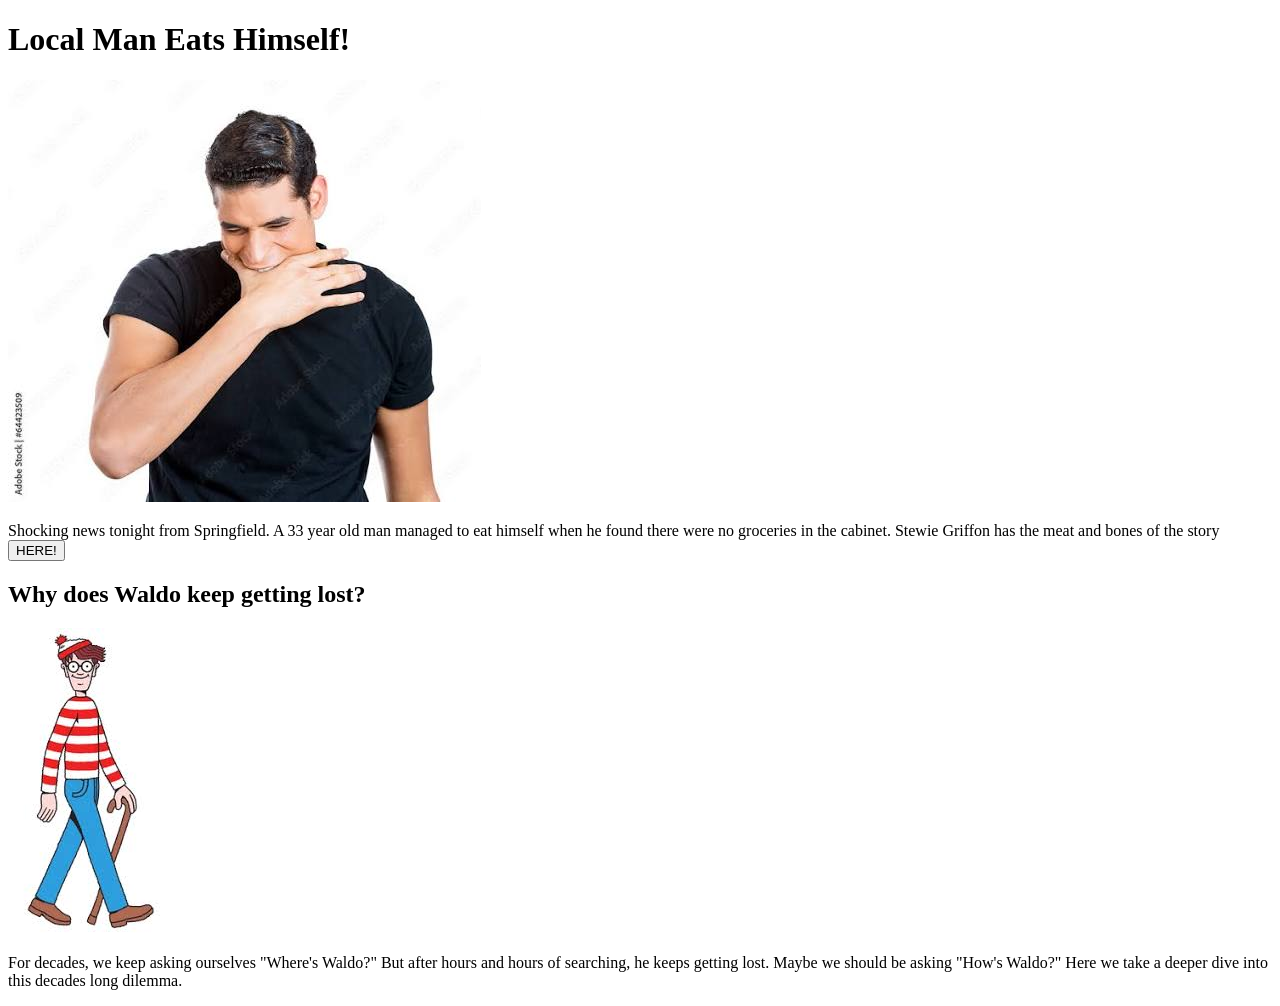
==== stories/kellyn-story.html @ be9c1b87 "First Draft" ====
<!DOCTYPE html>
<html lang="en">

<head>
    <meta charset="UTF-8">
    <meta name="viewport" content="width=device-width, initial-scale=1.0">
    <title>Document</title>
</head>
<bodyb class="story">
    <h1>Local Man Eats Himself!</h1>
    <img src="images/maneatself.jpeg" alt="man biting his hand">
    <p>Shocking news tonight from Springfield. A 33 year old man managed to eat himself when he found there were no
        groceries in the cabinet. Stewie Griffon has the meat and bones of the story <button>HERE!</button></p>

    <h2>Why does Waldo keep getting lost? </h2>
    <img src="images/waldo.jpeg" alt="Waldo wearing his striped shirt and blue pants">
    <p>For decades, we keep asking ourselves "Where's Waldo?" But after hours and hours of searching, he keeps getting
        lost. Maybe we should be asking "How's Waldo?" Here we take a deeper dive into this decades long dilemma.</p>
    </body>

</html>
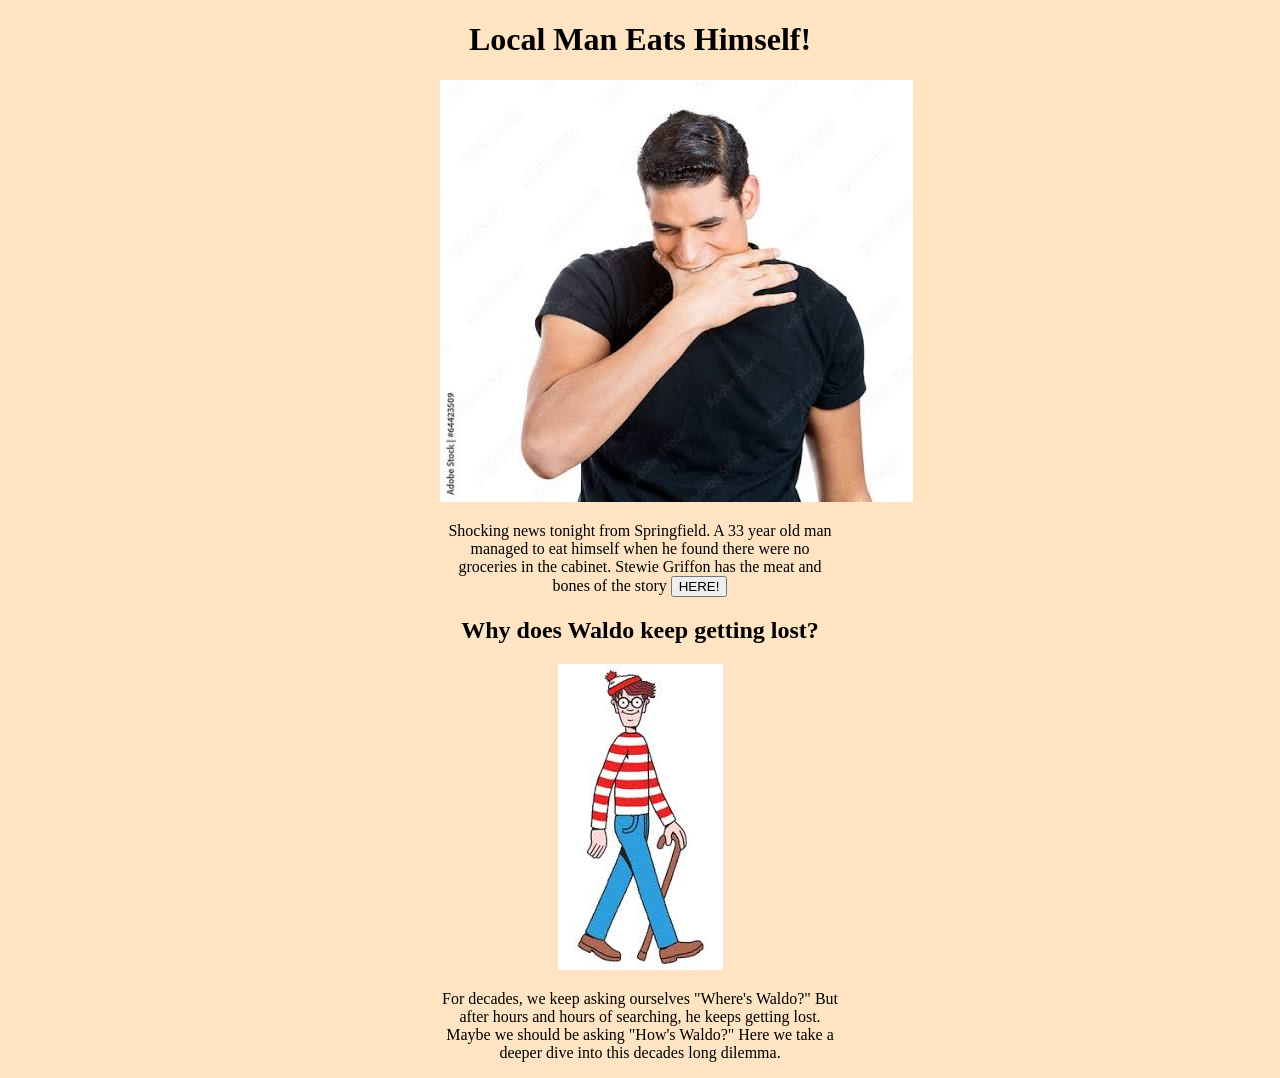
==== commit 7e124402: "updated my page, added link" ====
--- a/stories/kellyn-story.html
+++ b/stories/kellyn-story.html
@@ -5,6 +5,7 @@
     <meta charset="UTF-8">
     <meta name="viewport" content="width=device-width, initial-scale=1.0">
     <title>Document</title>
+    <link rel="stylesheet" href="kellynstyle.css">
 </head>
 <bodyb class="story">
     <h1>Local Man Eats Himself!</h1>
--- a/stories/kellynstyle.css
+++ b/stories/kellynstyle.css
@@ -0,0 +1,10 @@
+.story {
+    max-width: 400px;
+    text-align: center;
+    display: block;
+    margin: auto;
+}
+
+body {
+    background-color: bisque;
+}
